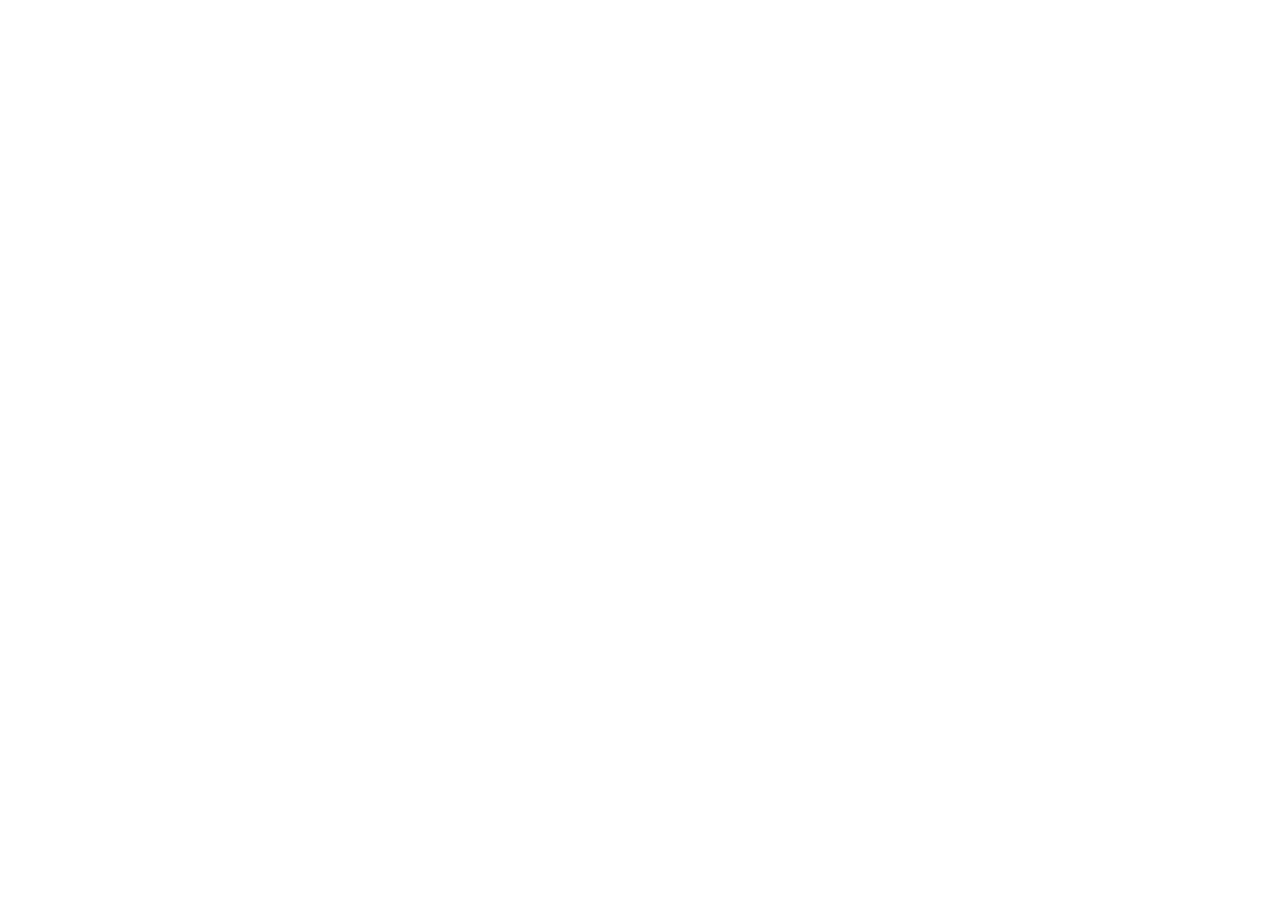
==== ui/dui.html @ 48225992 "Update and rename index.html to dui.html" ====
<!DOCTYPE html>
<html lang="en">
<head>
  <meta charset="UTF-8">
  <meta name="viewport" content="width=device-width, initial-scale=1.0">
  <title>Arcane DUI</title>
  <link rel="stylesheet" href="dui.css">
</head>
<body>
  <div id="app" class="app is-hidden">
    <div id="root" class="root"></div>
  </div>
  <script src="dui.js"></script>
</body>
</html>
---- ui/dui.css ----
:root {
  --accent-rgb: 0, 221, 255;
  --accent: rgb(var(--accent-rgb));
  --accent-soft: rgba(var(--accent-rgb), 0.18);
  --accent-line: rgba(var(--accent-rgb), 0.4);
  --panel-dark: rgba(10, 13, 20, 0.94);
  --panel-mid: rgba(18, 22, 31, 0.96);
  --panel-soft: rgba(255, 255, 255, 0.035);
  --line: rgba(255, 255, 255, 0.08);
  --line-soft: rgba(255, 255, 255, 0.05);
  --text: rgba(244, 247, 252, 0.97);
  --muted: rgba(155, 164, 181, 0.82);
  --shadow: 0 24px 90px rgba(0, 0, 0, 0.36);
  --font-ui: "Bahnschrift", "Segoe UI Variable Text", "Segoe UI", sans-serif;
}

* {
  box-sizing: border-box;
}

html,
body {
  margin: 0;
  width: 100%;
  height: 100%;
  overflow: hidden;
  background: transparent;
  font-family: var(--font-ui);
  color: var(--text);
  user-select: none;
}

body {
  pointer-events: auto;
}

button,
input {
  font: inherit;
}

.app {
  position: fixed;
  inset: 0;
  opacity: 1;
  transition: opacity 140ms ease;
}

.app.is-hidden {
  opacity: 0;
}

.root {
  position: absolute;
  inset: 0;
}

.dui-backdrop {
  position: absolute;
  inset: 0;
  background:
    radial-gradient(circle at 14% 18%, rgba(var(--accent-rgb), 0.16), transparent 24%),
    radial-gradient(circle at 78% 14%, rgba(255, 255, 255, 0.06), transparent 20%),
    linear-gradient(180deg, rgba(7, 10, 18, 0.48), rgba(4, 6, 10, 0.74));
}

.dui-panel-shadow {
  position: absolute;
  border-radius: 30px;
  background: rgba(0, 0, 0, 0.34);
  filter: blur(14px);
}

.dui-panel {
  position: absolute;
  overflow: hidden;
  border-radius: 28px;
  background:
    linear-gradient(180deg, rgba(255, 255, 255, 0.05), transparent 10%),
    linear-gradient(160deg, rgba(12, 15, 22, 0.98), rgba(7, 10, 16, 0.99));
  border: 1px solid rgba(255, 255, 255, 0.08);
  box-shadow: var(--shadow);
}

.dui-sidebar {
  position: absolute;
  background:
    linear-gradient(180deg, rgba(255, 255, 255, 0.035), transparent 14%),
    linear-gradient(180deg, rgba(18, 21, 29, 0.98), rgba(12, 15, 22, 0.98));
  border-right: 1px solid rgba(255, 255, 255, 0.06);
}

.dui-main {
  position: absolute;
  background:
    linear-gradient(180deg, rgba(255, 255, 255, 0.02), transparent 10%),
    linear-gradient(180deg, rgba(10, 13, 20, 0.88), rgba(9, 11, 18, 0.94));
}

.dui-top-band {
  position: absolute;
  border-radius: 18px;
  background: linear-gradient(135deg, rgba(var(--accent-rgb), 0.16), rgba(var(--accent-rgb), 0.03));
  border: 1px solid rgba(var(--accent-rgb), 0.14);
}

.dui-footer {
  position: absolute;
  background: rgba(10, 12, 18, 0.96);
  border-top: 1px solid rgba(255, 255, 255, 0.05);
}

.dui-brand {
  position: absolute;
  display: flex;
  align-items: center;
  gap: 14px;
}

.dui-brand-mark {
  width: 44px;
  height: 44px;
  display: grid;
  place-items: center;
  border-radius: 14px;
  background: linear-gradient(135deg, rgba(var(--accent-rgb), 0.28), rgba(var(--accent-rgb), 0.08));
  border: 1px solid rgba(var(--accent-rgb), 0.18);
  color: var(--accent);
  font-size: 22px;
  font-weight: 800;
  letter-spacing: 0.08em;
}

.dui-brand-title {
  font-size: 22px;
  font-weight: 700;
  letter-spacing: 0.02em;
}

.dui-brand-subtitle {
  color: var(--muted);
  font-size: 11px;
  letter-spacing: 0.14em;
  text-transform: uppercase;
}

.dui-search {
  position: absolute;
  padding: 12px 14px;
  border-radius: 14px;
  background: rgba(22, 26, 36, 0.94);
  border: 1px solid rgba(255, 255, 255, 0.07);
}

.dui-search-title {
  color: var(--accent);
  font-size: 11px;
  font-weight: 700;
  letter-spacing: 0.08em;
}

.dui-search-subtitle {
  margin-top: 12px;
  color: var(--text);
  font-size: 12px;
}

.dui-pill {
  display: inline-flex;
  align-items: center;
  justify-content: center;
  padding: 0 12px;
  height: 28px;
  border-radius: 999px;
  background: rgba(36, 40, 51, 0.96);
  border: 1px solid rgba(255, 255, 255, 0.06);
  color: rgba(230, 234, 242, 0.95);
  font-size: 10px;
  font-weight: 700;
  letter-spacing: 0.08em;
  text-transform: uppercase;
  white-space: nowrap;
}

.dui-pill.is-accent {
  background: rgba(var(--accent-rgb), 0.18);
  border-color: rgba(var(--accent-rgb), 0.28);
}

.dui-category {
  position: absolute;
  display: flex;
  align-items: center;
  gap: 12px;
  padding: 0 12px;
  border-radius: 14px;
  color: rgba(197, 203, 216, 0.9);
}

.dui-category.is-active {
  background:
    linear-gradient(90deg, rgba(var(--accent-rgb), 0.16), transparent 72%),
    rgba(255, 255, 255, 0.04);
  border: 1px solid rgba(var(--accent-rgb), 0.18);
  color: var(--text);
}

.dui-category.is-hover:not(.is-active) {
  background: rgba(255, 255, 255, 0.045);
}

.dui-category-mono {
  width: 30px;
  height: 30px;
  display: grid;
  place-items: center;
  border-radius: 10px;
  background: rgba(255, 255, 255, 0.04);
  border: 1px solid rgba(255, 255, 255, 0.08);
  color: var(--accent);
  font-size: 11px;
  font-weight: 700;
  letter-spacing: 0.12em;
}

.dui-category-main {
  display: flex;
  flex-direction: column;
  gap: 2px;
}

.dui-category-label {
  font-size: 15px;
  font-weight: 600;
}

.dui-category-meta {
  color: rgba(126, 134, 150, 0.95);
  font-size: 10px;
  letter-spacing: 0.08em;
  text-transform: lowercase;
}

.dui-header-title {
  position: absolute;
  color: rgba(245, 247, 251, 0.98);
  font-size: 28px;
  font-weight: 700;
}

.dui-header-subtitle {
  position: absolute;
  color: rgba(150, 157, 172, 0.92);
  font-size: 12px;
}

.dui-tab {
  position: absolute;
  display: grid;
  place-items: center;
  border-radius: 13px;
  color: rgba(186, 191, 203, 0.92);
  font-size: 13px;
  font-weight: 600;
}

.dui-tab.is-active {
  background: linear-gradient(180deg, rgba(var(--accent-rgb), 0.16), rgba(var(--accent-rgb), 0.05));
  border: 1px solid rgba(var(--accent-rgb), 0.22);
  color: rgba(246, 249, 252, 0.98);
}

.dui-tab.is-hover:not(.is-active) {
  background: rgba(255, 255, 255, 0.045);
}

.dui-hero-card {
  position: absolute;
  border-radius: 18px;
  background: rgba(16, 19, 27, 0.68);
  border: 1px solid rgba(255, 255, 255, 0.04);
}

.dui-hero-title {
  position: absolute;
  color: rgba(244, 247, 252, 0.98);
  font-size: 18px;
  font-weight: 700;
}

.dui-hero-subtitle {
  position: absolute;
  color: rgba(135, 143, 159, 0.94);
  font-size: 11px;
}

.dui-section {
  position: absolute;
  border-radius: 18px;
  background:
    linear-gradient(180deg, rgba(255, 255, 255, 0.035), transparent 10%),
    linear-gradient(180deg, rgba(20, 23, 32, 0.98), rgba(14, 18, 27, 0.98));
  border: 1px solid rgba(255, 255, 255, 0.07);
  overflow: hidden;
}

.dui-section-line {
  position: absolute;
  left: 1px;
  top: 1px;
  height: 3px;
  width: calc(100% - 2px);
  background: linear-gradient(90deg, rgba(var(--accent-rgb), 0.95), rgba(var(--accent-rgb), 0.22));
}

.dui-section-title {
  position: absolute;
  color: rgba(220, 225, 234, 0.98);
  font-size: 13px;
  font-weight: 700;
}

.dui-section-count {
  position: absolute;
}

.dui-row {
  position: absolute;
  border-radius: 12px;
  background: rgba(255, 255, 255, 0.025);
  border: 1px solid rgba(255, 255, 255, 0.03);
}

.dui-row.is-hover {
  background: rgba(255, 255, 255, 0.05);
}

.dui-row.is-selected {
  background: linear-gradient(90deg, rgba(var(--accent-rgb), 0.12), rgba(255, 255, 255, 0.02));
  border-color: rgba(var(--accent-rgb), 0.12);
}

.dui-row-accent {
  position: absolute;
  left: 0;
  top: 6px;
  bottom: 6px;
  width: 3px;
  border-radius: 2px;
  background: rgba(var(--accent-rgb), 0.96);
}

.dui-row-label {
  position: absolute;
  color: rgba(238, 241, 247, 0.98);
  font-size: 13px;
  font-weight: 600;
}

.dui-bind {
  position: absolute;
}

.dui-toggle {
  position: absolute;
  border-radius: 999px;
  background: rgba(42, 46, 58, 0.96);
  border: 1px solid rgba(82, 88, 104, 0.9);
}

.dui-toggle.is-on {
  background: rgba(var(--accent-rgb), 0.32);
  border-color: rgba(var(--accent-rgb), 0.4);
}

.dui-toggle-knob {
  position: absolute;
  top: 2px;
  left: 2px;
  border-radius: 50%;
  background: rgba(245, 247, 252, 1);
  box-shadow: 0 4px 10px rgba(0, 0, 0, 0.24);
}

.dui-slider-track {
  position: absolute;
  border-radius: 999px;
  background: rgba(55, 58, 72, 0.98);
}

.dui-slider-fill {
  position: absolute;
  left: 0;
  top: 0;
  bottom: 0;
  border-radius: 999px;
  background: linear-gradient(90deg, rgba(var(--accent-rgb), 0.98), rgba(var(--accent-rgb), 0.55));
}

.dui-slider-knob {
  position: absolute;
  width: 10px;
  height: 10px;
  margin-left: -5px;
  margin-top: -4px;
  border-radius: 50%;
  background: rgba(245, 247, 252, 1);
}

.dui-selector {
  position: absolute;
  border-radius: 10px;
  background: rgba(28, 31, 40, 0.98);
  border: 1px solid rgba(70, 75, 91, 0.88);
}

.dui-selector-arrow,
.dui-selector-value,
.dui-button-label {
  position: absolute;
  display: grid;
  place-items: center;
}

.dui-selector-arrow {
  color: var(--accent);
  font-size: 12px;
  font-weight: 700;
}

.dui-selector-value {
  color: rgba(239, 242, 247, 0.98);
  font-size: 12px;
  font-weight: 600;
}

.dui-action {
  position: absolute;
  border-radius: 10px;
  background: rgba(var(--accent-rgb), 0.2);
  border: 1px solid rgba(var(--accent-rgb), 0.3);
}

.dui-button-label {
  color: rgba(244, 247, 252, 0.98);
  font-size: 12px;
  font-weight: 700;
}

.dui-summary-card {
  position: absolute;
  border-radius: 18px;
  background:
    linear-gradient(180deg, rgba(255, 255, 255, 0.035), transparent 10%),
    linear-gradient(180deg, rgba(18, 21, 29, 0.98), rgba(14, 18, 27, 0.98));
  border: 1px solid rgba(255, 255, 255, 0.07);
  overflow: hidden;
}

.dui-summary-title {
  position: absolute;
  color: rgba(240, 244, 250, 0.98);
  font-size: 17px;
  font-weight: 700;
}

.dui-summary-subtitle {
  position: absolute;
  color: rgba(129, 136, 152, 0.92);
  font-size: 11px;
}

.dui-summary-label {
  position: absolute;
  color: rgba(124, 131, 147, 0.94);
  font-size: 10px;
  text-transform: uppercase;
  letter-spacing: 0.08em;
}

.dui-summary-value {
  position: absolute;
  color: rgba(235, 239, 245, 0.98);
  font-size: 15px;
  font-weight: 600;
}

.dui-help-box {
  position: absolute;
  border-radius: 14px;
  background: rgba(255, 255, 255, 0.03);
  border: 1px solid rgba(255, 255, 255, 0.04);
}

.dui-help-title {
  position: absolute;
  color: var(--accent);
  font-size: 12px;
  font-weight: 700;
}

.dui-help-line {
  position: absolute;
  color: rgba(209, 214, 223, 0.96);
  font-size: 11px;
}

.dui-footer-left,
.dui-footer-center,
.dui-footer-right {
  position: absolute;
  color: rgba(125, 132, 147, 0.94);
  font-size: 11px;
}

.dui-footer-right {
  color: rgba(150, 157, 172, 0.94);
}

.dui-scroll-track {
  position: absolute;
  border-radius: 999px;
  background: rgba(42, 46, 57, 0.9);
}

.dui-scroll-thumb {
  position: absolute;
  border-radius: 999px;
  background: linear-gradient(180deg, rgba(var(--accent-rgb), 0.98), rgba(var(--accent-rgb), 0.5));
}
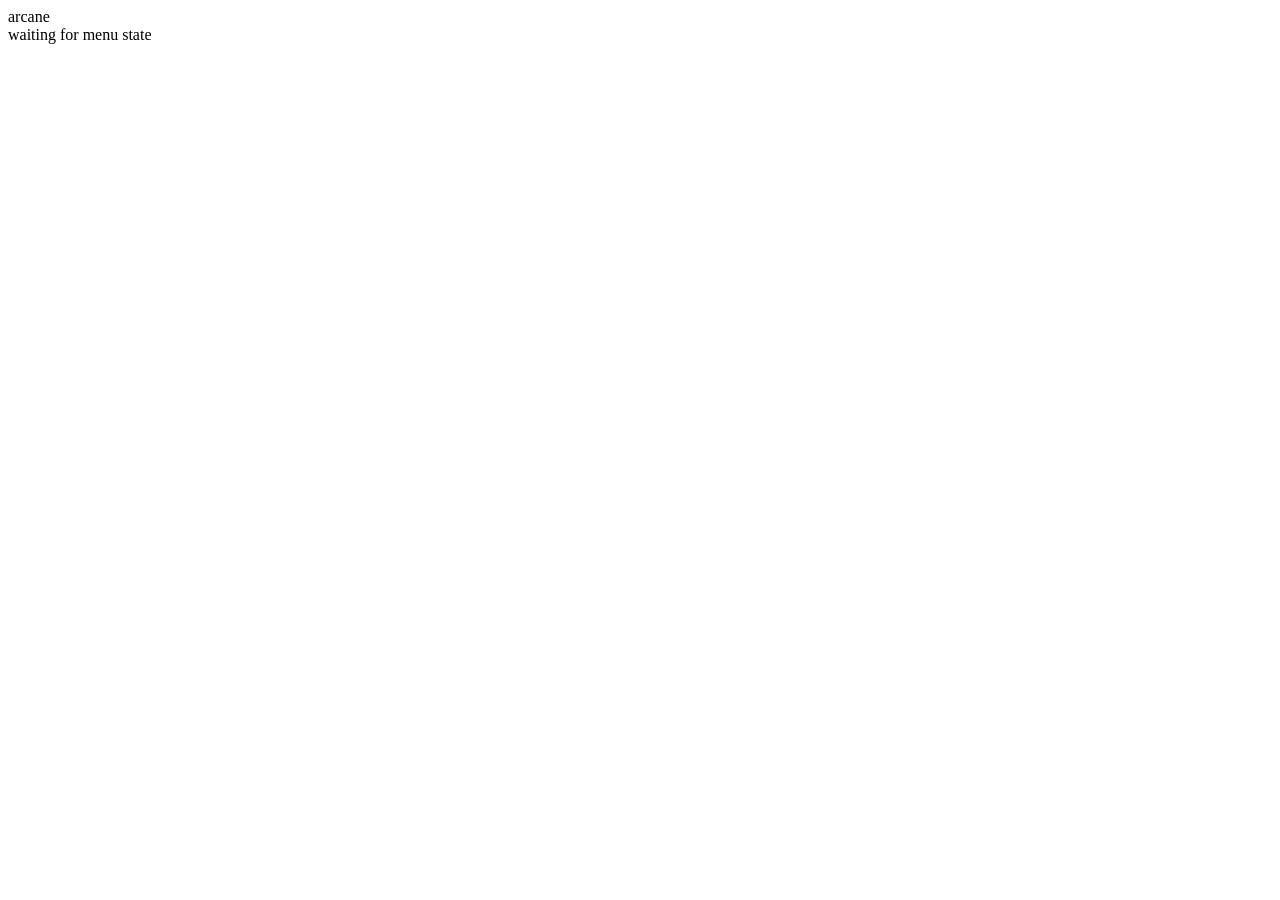
==== commit 5d638aae: "Update dui.html" ====
--- a/ui/dui.html
+++ b/ui/dui.html
@@ -7,6 +7,13 @@
   <link rel="stylesheet" href="dui.css">
 </head>
 <body>
+  <div id="boot" class="dui-boot">
+    <div class="dui-boot-mark"></div>
+    <div>
+      <div class="dui-boot-title">arcane</div>
+      <div class="dui-boot-subtitle">waiting for menu state</div>
+    </div>
+  </div>
   <div id="app" class="app is-hidden">
     <div id="root" class="root"></div>
   </div>
--- a/ui/dui.css
+++ b/ui/dui.css
@@ -1,530 +1,437 @@
-:root {
-  --accent-rgb: 0, 221, 255;
-  --accent: rgb(var(--accent-rgb));
-  --accent-soft: rgba(var(--accent-rgb), 0.18);
-  --accent-line: rgba(var(--accent-rgb), 0.4);
-  --panel-dark: rgba(10, 13, 20, 0.94);
-  --panel-mid: rgba(18, 22, 31, 0.96);
-  --panel-soft: rgba(255, 255, 255, 0.035);
-  --line: rgba(255, 255, 255, 0.08);
-  --line-soft: rgba(255, 255, 255, 0.05);
-  --text: rgba(244, 247, 252, 0.97);
-  --muted: rgba(155, 164, 181, 0.82);
-  --shadow: 0 24px 90px rgba(0, 0, 0, 0.36);
-  --font-ui: "Bahnschrift", "Segoe UI Variable Text", "Segoe UI", sans-serif;
-}
-
-* {
-  box-sizing: border-box;
-}
-
-html,
-body {
-  margin: 0;
-  width: 100%;
-  height: 100%;
-  overflow: hidden;
-  background: transparent;
-  font-family: var(--font-ui);
-  color: var(--text);
-  user-select: none;
-}
-
-body {
-  pointer-events: auto;
-}
-
-button,
-input {
-  font: inherit;
-}
-
-.app {
-  position: fixed;
-  inset: 0;
-  opacity: 1;
-  transition: opacity 140ms ease;
-}
-
-.app.is-hidden {
-  opacity: 0;
-}
-
-.root {
-  position: absolute;
-  inset: 0;
-}
-
-.dui-backdrop {
-  position: absolute;
-  inset: 0;
-  background:
-    radial-gradient(circle at 14% 18%, rgba(var(--accent-rgb), 0.16), transparent 24%),
-    radial-gradient(circle at 78% 14%, rgba(255, 255, 255, 0.06), transparent 20%),
-    linear-gradient(180deg, rgba(7, 10, 18, 0.48), rgba(4, 6, 10, 0.74));
-}
-
-.dui-panel-shadow {
-  position: absolute;
-  border-radius: 30px;
-  background: rgba(0, 0, 0, 0.34);
-  filter: blur(14px);
-}
-
-.dui-panel {
-  position: absolute;
-  overflow: hidden;
-  border-radius: 28px;
-  background:
-    linear-gradient(180deg, rgba(255, 255, 255, 0.05), transparent 10%),
-    linear-gradient(160deg, rgba(12, 15, 22, 0.98), rgba(7, 10, 16, 0.99));
-  border: 1px solid rgba(255, 255, 255, 0.08);
-  box-shadow: var(--shadow);
-}
-
-.dui-sidebar {
-  position: absolute;
-  background:
-    linear-gradient(180deg, rgba(255, 255, 255, 0.035), transparent 14%),
-    linear-gradient(180deg, rgba(18, 21, 29, 0.98), rgba(12, 15, 22, 0.98));
-  border-right: 1px solid rgba(255, 255, 255, 0.06);
-}
-
-.dui-main {
-  position: absolute;
-  background:
-    linear-gradient(180deg, rgba(255, 255, 255, 0.02), transparent 10%),
-    linear-gradient(180deg, rgba(10, 13, 20, 0.88), rgba(9, 11, 18, 0.94));
-}
-
-.dui-top-band {
-  position: absolute;
-  border-radius: 18px;
-  background: linear-gradient(135deg, rgba(var(--accent-rgb), 0.16), rgba(var(--accent-rgb), 0.03));
-  border: 1px solid rgba(var(--accent-rgb), 0.14);
-}
-
-.dui-footer {
-  position: absolute;
-  background: rgba(10, 12, 18, 0.96);
-  border-top: 1px solid rgba(255, 255, 255, 0.05);
-}
-
-.dui-brand {
-  position: absolute;
-  display: flex;
-  align-items: center;
-  gap: 14px;
-}
-
-.dui-brand-mark {
-  width: 44px;
-  height: 44px;
-  display: grid;
-  place-items: center;
-  border-radius: 14px;
-  background: linear-gradient(135deg, rgba(var(--accent-rgb), 0.28), rgba(var(--accent-rgb), 0.08));
-  border: 1px solid rgba(var(--accent-rgb), 0.18);
-  color: var(--accent);
-  font-size: 22px;
-  font-weight: 800;
-  letter-spacing: 0.08em;
-}
-
-.dui-brand-title {
-  font-size: 22px;
-  font-weight: 700;
-  letter-spacing: 0.02em;
-}
-
-.dui-brand-subtitle {
-  color: var(--muted);
-  font-size: 11px;
-  letter-spacing: 0.14em;
-  text-transform: uppercase;
-}
-
-.dui-search {
-  position: absolute;
-  padding: 12px 14px;
-  border-radius: 14px;
-  background: rgba(22, 26, 36, 0.94);
-  border: 1px solid rgba(255, 255, 255, 0.07);
-}
-
-.dui-search-title {
-  color: var(--accent);
-  font-size: 11px;
-  font-weight: 700;
-  letter-spacing: 0.08em;
-}
-
-.dui-search-subtitle {
-  margin-top: 12px;
-  color: var(--text);
-  font-size: 12px;
-}
-
-.dui-pill {
-  display: inline-flex;
-  align-items: center;
-  justify-content: center;
-  padding: 0 12px;
-  height: 28px;
-  border-radius: 999px;
-  background: rgba(36, 40, 51, 0.96);
-  border: 1px solid rgba(255, 255, 255, 0.06);
-  color: rgba(230, 234, 242, 0.95);
-  font-size: 10px;
-  font-weight: 700;
-  letter-spacing: 0.08em;
-  text-transform: uppercase;
-  white-space: nowrap;
-}
-
-.dui-pill.is-accent {
-  background: rgba(var(--accent-rgb), 0.18);
-  border-color: rgba(var(--accent-rgb), 0.28);
-}
-
-.dui-category {
-  position: absolute;
-  display: flex;
-  align-items: center;
-  gap: 12px;
-  padding: 0 12px;
-  border-radius: 14px;
-  color: rgba(197, 203, 216, 0.9);
-}
-
-.dui-category.is-active {
-  background:
-    linear-gradient(90deg, rgba(var(--accent-rgb), 0.16), transparent 72%),
-    rgba(255, 255, 255, 0.04);
-  border: 1px solid rgba(var(--accent-rgb), 0.18);
-  color: var(--text);
-}
-
-.dui-category.is-hover:not(.is-active) {
-  background: rgba(255, 255, 255, 0.045);
-}
-
-.dui-category-mono {
-  width: 30px;
-  height: 30px;
-  display: grid;
-  place-items: center;
-  border-radius: 10px;
-  background: rgba(255, 255, 255, 0.04);
-  border: 1px solid rgba(255, 255, 255, 0.08);
-  color: var(--accent);
-  font-size: 11px;
-  font-weight: 700;
-  letter-spacing: 0.12em;
-}
-
-.dui-category-main {
-  display: flex;
-  flex-direction: column;
-  gap: 2px;
-}
-
-.dui-category-label {
-  font-size: 15px;
-  font-weight: 600;
-}
-
-.dui-category-meta {
-  color: rgba(126, 134, 150, 0.95);
-  font-size: 10px;
-  letter-spacing: 0.08em;
-  text-transform: lowercase;
-}
-
-.dui-header-title {
-  position: absolute;
-  color: rgba(245, 247, 251, 0.98);
-  font-size: 28px;
-  font-weight: 700;
-}
-
-.dui-header-subtitle {
-  position: absolute;
-  color: rgba(150, 157, 172, 0.92);
-  font-size: 12px;
-}
-
-.dui-tab {
-  position: absolute;
-  display: grid;
-  place-items: center;
-  border-radius: 13px;
-  color: rgba(186, 191, 203, 0.92);
-  font-size: 13px;
-  font-weight: 600;
-}
-
-.dui-tab.is-active {
-  background: linear-gradient(180deg, rgba(var(--accent-rgb), 0.16), rgba(var(--accent-rgb), 0.05));
-  border: 1px solid rgba(var(--accent-rgb), 0.22);
-  color: rgba(246, 249, 252, 0.98);
-}
-
-.dui-tab.is-hover:not(.is-active) {
-  background: rgba(255, 255, 255, 0.045);
-}
-
-.dui-hero-card {
-  position: absolute;
-  border-radius: 18px;
-  background: rgba(16, 19, 27, 0.68);
-  border: 1px solid rgba(255, 255, 255, 0.04);
-}
-
-.dui-hero-title {
-  position: absolute;
-  color: rgba(244, 247, 252, 0.98);
-  font-size: 18px;
-  font-weight: 700;
-}
-
-.dui-hero-subtitle {
-  position: absolute;
-  color: rgba(135, 143, 159, 0.94);
-  font-size: 11px;
-}
-
-.dui-section {
-  position: absolute;
-  border-radius: 18px;
-  background:
-    linear-gradient(180deg, rgba(255, 255, 255, 0.035), transparent 10%),
-    linear-gradient(180deg, rgba(20, 23, 32, 0.98), rgba(14, 18, 27, 0.98));
-  border: 1px solid rgba(255, 255, 255, 0.07);
-  overflow: hidden;
-}
-
-.dui-section-line {
-  position: absolute;
-  left: 1px;
-  top: 1px;
-  height: 3px;
-  width: calc(100% - 2px);
-  background: linear-gradient(90deg, rgba(var(--accent-rgb), 0.95), rgba(var(--accent-rgb), 0.22));
-}
-
-.dui-section-title {
-  position: absolute;
-  color: rgba(220, 225, 234, 0.98);
-  font-size: 13px;
-  font-weight: 700;
-}
-
-.dui-section-count {
-  position: absolute;
-}
-
-.dui-row {
-  position: absolute;
-  border-radius: 12px;
-  background: rgba(255, 255, 255, 0.025);
-  border: 1px solid rgba(255, 255, 255, 0.03);
-}
-
-.dui-row.is-hover {
-  background: rgba(255, 255, 255, 0.05);
-}
-
-.dui-row.is-selected {
-  background: linear-gradient(90deg, rgba(var(--accent-rgb), 0.12), rgba(255, 255, 255, 0.02));
-  border-color: rgba(var(--accent-rgb), 0.12);
-}
-
-.dui-row-accent {
-  position: absolute;
-  left: 0;
-  top: 6px;
-  bottom: 6px;
-  width: 3px;
-  border-radius: 2px;
-  background: rgba(var(--accent-rgb), 0.96);
-}
-
-.dui-row-label {
-  position: absolute;
-  color: rgba(238, 241, 247, 0.98);
-  font-size: 13px;
-  font-weight: 600;
-}
-
-.dui-bind {
-  position: absolute;
-}
-
-.dui-toggle {
-  position: absolute;
-  border-radius: 999px;
-  background: rgba(42, 46, 58, 0.96);
-  border: 1px solid rgba(82, 88, 104, 0.9);
-}
-
-.dui-toggle.is-on {
-  background: rgba(var(--accent-rgb), 0.32);
-  border-color: rgba(var(--accent-rgb), 0.4);
-}
-
-.dui-toggle-knob {
-  position: absolute;
-  top: 2px;
-  left: 2px;
-  border-radius: 50%;
-  background: rgba(245, 247, 252, 1);
-  box-shadow: 0 4px 10px rgba(0, 0, 0, 0.24);
-}
-
-.dui-slider-track {
-  position: absolute;
-  border-radius: 999px;
-  background: rgba(55, 58, 72, 0.98);
-}
-
-.dui-slider-fill {
-  position: absolute;
-  left: 0;
-  top: 0;
-  bottom: 0;
-  border-radius: 999px;
-  background: linear-gradient(90deg, rgba(var(--accent-rgb), 0.98), rgba(var(--accent-rgb), 0.55));
-}
-
-.dui-slider-knob {
-  position: absolute;
-  width: 10px;
-  height: 10px;
-  margin-left: -5px;
-  margin-top: -4px;
-  border-radius: 50%;
-  background: rgba(245, 247, 252, 1);
-}
-
-.dui-selector {
-  position: absolute;
-  border-radius: 10px;
-  background: rgba(28, 31, 40, 0.98);
-  border: 1px solid rgba(70, 75, 91, 0.88);
-}
-
-.dui-selector-arrow,
-.dui-selector-value,
-.dui-button-label {
-  position: absolute;
-  display: grid;
-  place-items: center;
-}
-
-.dui-selector-arrow {
-  color: var(--accent);
-  font-size: 12px;
-  font-weight: 700;
-}
-
-.dui-selector-value {
-  color: rgba(239, 242, 247, 0.98);
-  font-size: 12px;
-  font-weight: 600;
-}
-
-.dui-action {
-  position: absolute;
-  border-radius: 10px;
-  background: rgba(var(--accent-rgb), 0.2);
-  border: 1px solid rgba(var(--accent-rgb), 0.3);
-}
-
-.dui-button-label {
-  color: rgba(244, 247, 252, 0.98);
-  font-size: 12px;
-  font-weight: 700;
-}
-
-.dui-summary-card {
-  position: absolute;
-  border-radius: 18px;
-  background:
-    linear-gradient(180deg, rgba(255, 255, 255, 0.035), transparent 10%),
-    linear-gradient(180deg, rgba(18, 21, 29, 0.98), rgba(14, 18, 27, 0.98));
-  border: 1px solid rgba(255, 255, 255, 0.07);
-  overflow: hidden;
-}
-
-.dui-summary-title {
-  position: absolute;
-  color: rgba(240, 244, 250, 0.98);
-  font-size: 17px;
-  font-weight: 700;
-}
-
-.dui-summary-subtitle {
-  position: absolute;
-  color: rgba(129, 136, 152, 0.92);
-  font-size: 11px;
-}
-
-.dui-summary-label {
-  position: absolute;
-  color: rgba(124, 131, 147, 0.94);
-  font-size: 10px;
-  text-transform: uppercase;
-  letter-spacing: 0.08em;
-}
-
-.dui-summary-value {
-  position: absolute;
-  color: rgba(235, 239, 245, 0.98);
-  font-size: 15px;
-  font-weight: 600;
-}
-
-.dui-help-box {
-  position: absolute;
-  border-radius: 14px;
-  background: rgba(255, 255, 255, 0.03);
-  border: 1px solid rgba(255, 255, 255, 0.04);
-}
-
-.dui-help-title {
-  position: absolute;
-  color: var(--accent);
-  font-size: 12px;
-  font-weight: 700;
-}
-
-.dui-help-line {
-  position: absolute;
-  color: rgba(209, 214, 223, 0.96);
-  font-size: 11px;
-}
-
-.dui-footer-left,
-.dui-footer-center,
-.dui-footer-right {
-  position: absolute;
-  color: rgba(125, 132, 147, 0.94);
-  font-size: 11px;
-}
-
-.dui-footer-right {
-  color: rgba(150, 157, 172, 0.94);
-}
-
-.dui-scroll-track {
-  position: absolute;
-  border-radius: 999px;
-  background: rgba(42, 46, 57, 0.9);
-}
-
-.dui-scroll-thumb {
-  position: absolute;
-  border-radius: 999px;
-  background: linear-gradient(180deg, rgba(var(--accent-rgb), 0.98), rgba(var(--accent-rgb), 0.5));
-}
+const state = {
+  visible: false,
+  categories: [],
+  currentCategoryIndex: 2,
+  currentTabIndex: 1,
+  currentItemIndex: 1,
+  playerName: "display menu",
+  menuKeyLabel: "1",
+  themeName: "Blue",
+  selectingKey: false,
+  selectingBind: false,
+  inputOpen: false
+};
+
+const app = document.getElementById("app");
+const playerName = document.getElementById("playerName");
+const menuKey = document.getElementById("menuKey");
+const themeName = document.getElementById("themeName");
+const panelTitle = document.getElementById("panelTitle");
+const contentTitle = document.getElementById("contentTitle");
+const contentMeta = document.getElementById("contentMeta");
+const categoryList = document.getElementById("categoryList");
+const tabList = document.getElementById("tabList");
+const sectionGrid = document.getElementById("sectionGrid");
+const statusPills = document.getElementById("statusPills");
+const closeButton = document.getElementById("closeButton");
+
+const resourceName = typeof GetParentResourceName === "function" ? GetParentResourceName() : "arcane-menu";
+
+function post(eventName, payload = {}) {
+  return fetch(`https://${resourceName}/${eventName}`, {
+    method: "POST",
+    headers: {
+      "Content-Type": "application/json"
+    },
+    body: JSON.stringify(payload)
+  }).catch(() => null);
+}
+
+function clamp(value, min, max) {
+  return Math.min(Math.max(value, min), max);
+}
+
+function formatValue(value) {
+  if (typeof value === "number") {
+    if (Math.abs(value - Math.round(value)) < 0.001) {
+      return String(Math.round(value));
+    }
+    return value.toFixed(2).replace(/0+$/, "").replace(/\.$/, "");
+  }
+  if (typeof value === "boolean") {
+    return value ? "On" : "Off";
+  }
+  return value == null ? "" : String(value);
+}
+
+function getCategoryMonogram(label) {
+  const clean = String(label || "").trim();
+  if (!clean) {
+    return "AR";
+  }
+  return clean
+    .split(/\s+/)
+    .slice(0, 2)
+    .map((chunk) => chunk[0])
+    .join("")
+    .toUpperCase();
+}
+
+function getCurrentCategory() {
+  return state.categories.find((category) => category.categoryIndex === state.currentCategoryIndex) || state.categories[0] || null;
+}
+
+function getCurrentTab(category) {
+  if (!category || !Array.isArray(category.tabs) || category.tabs.length === 0) {
+    return null;
+  }
+  return category.tabs.find((tab) => tab.tabIndex === state.currentTabIndex) || category.tabs[0];
+}
+
+function buildSections(items) {
+  const rows = Array.isArray(items) ? items : [];
+  const sections = [];
+  let currentSection = {
+    title: "General",
+    items: []
+  };
+
+  rows.forEach((item) => {
+    if (item.kind === "separator") {
+      if (currentSection.items.length > 0) {
+        sections.push(currentSection);
+      }
+      currentSection = {
+        title: item.label || "Section",
+        items: []
+      };
+      return;
+    }
+    currentSection.items.push(item);
+  });
+
+  if (currentSection.items.length > 0) {
+    sections.push(currentSection);
+  }
+
+  if (sections.length === 0) {
+    return [{
+      title: "Items",
+      items: rows.filter((item) => item.kind !== "separator")
+    }];
+  }
+
+  return sections;
+}
+
+function setVisible(visible) {
+  state.visible = !!visible;
+  app.classList.toggle("is-hidden", !state.visible);
+}
+
+function setAccent(accentColor) {
+  if (!accentColor || typeof accentColor !== "object") {
+    return;
+  }
+  const r = clamp(Number(accentColor.r) || 0, 0, 255);
+  const g = clamp(Number(accentColor.g) || 0, 0, 255);
+  const b = clamp(Number(accentColor.b) || 0, 0, 255);
+  document.documentElement.style.setProperty("--accent-rgb", `${r}, ${g}, ${b}`);
+}
+
+function renderStatus() {
+  const pills = [];
+
+  pills.push(`<span class="status-pill is-accent">${state.themeName || "Theme"}</span>`);
+
+  if (state.selectingKey) {
+    pills.push('<span class="status-pill">Capturing menu key</span>');
+  }
+  if (state.selectingBind) {
+    pills.push('<span class="status-pill">Capturing bind</span>');
+  }
+  if (state.inputOpen) {
+    pills.push('<span class="status-pill">Text input active</span>');
+  }
+
+  statusPills.innerHTML = pills.join("");
+}
+
+function renderCategories() {
+  categoryList.innerHTML = state.categories.map((category) => {
+    const active = category.categoryIndex === state.currentCategoryIndex ? " is-active" : "";
+    return `
+      <button class="category-button${active}" type="button" data-category-index="${category.categoryIndex}">
+        <span class="category-button__mono">${getCategoryMonogram(category.label)}</span>
+        <span class="category-button__text">${category.label}</span>
+      </button>
+    `;
+  }).join("");
+}
+
+function renderTabs(category) {
+  const tabs = category && Array.isArray(category.tabs) ? category.tabs : [];
+  tabList.innerHTML = tabs.map((tab) => {
+    const active = tab.tabIndex === state.currentTabIndex ? " is-active" : "";
+    return `<button class="tab-button${active}" type="button" data-tab-index="${tab.tabIndex}">${tab.label}</button>`;
+  }).join("");
+}
+
+function renderActionControls(categoryIndex, tabIndex, item) {
+  const bind = item.bindLabel ? `<span class="bind-chip">${item.bindLabel}</span>` : "";
+
+  if (item.kind === "toggle") {
+    const sliderStack = item.sliderValue !== undefined ? `
+      <div class="slider-stack">
+        <span class="slider-readout">${formatValue(item.sliderValue)}</span>
+        <input
+          class="slider-input"
+          type="range"
+          min="${Number(item.sliderMin ?? 0)}"
+          max="${Number(item.sliderMax ?? 100)}"
+          step="${Number(item.sliderStep ?? 0.1)}"
+          value="${Number(item.sliderValue ?? item.sliderMin ?? 0)}"
+          data-slider-item="${item.itemIndex}"
+          data-category-index="${categoryIndex}"
+          data-tab-index="${tabIndex}"
+          data-mode="toggle-slider"
+        >
+      </div>
+    ` : "";
+
+    return `
+      <div class="option-row__stack">
+        <div class="option-row__controls">
+          ${bind}
+          <button
+            class="toggle-button${item.enabled ? " is-on" : ""}"
+            type="button"
+            data-primary-item="${item.itemIndex}"
+            data-category-index="${categoryIndex}"
+            data-tab-index="${tabIndex}"
+          ></button>
+        </div>
+        ${sliderStack}
+      </div>
+    `;
+  }
+
+  if (item.kind === "slider") {
+    return `
+      <div class="slider-stack">
+        <span class="slider-readout">${formatValue(item.value)}</span>
+        <input
+          class="slider-input"
+          type="range"
+          min="${Number(item.min ?? 0)}"
+          max="${Number(item.max ?? 100)}"
+          step="${Number(item.step ?? 1)}"
+          value="${Number(item.value ?? item.min ?? 0)}"
+          data-slider-item="${item.itemIndex}"
+          data-category-index="${categoryIndex}"
+          data-tab-index="${tabIndex}"
+          data-mode="slider"
+        >
+      </div>
+    `;
+  }
+
+  if (item.kind === "selector" || item.kind === "toggle_selector") {
+    const toggle = item.kind === "toggle_selector" ? `
+      <button
+        class="toggle-button${item.enabled ? " is-on" : ""}"
+        type="button"
+        data-primary-item="${item.itemIndex}"
+        data-category-index="${categoryIndex}"
+        data-tab-index="${tabIndex}"
+      ></button>
+    ` : "";
+
+    return `
+      <div class="option-row__controls">
+        ${bind}
+        <div class="selector">
+          <button
+            class="selector-button"
+            type="button"
+            data-adjust-item="${item.itemIndex}"
+            data-direction="-1"
+            data-category-index="${categoryIndex}"
+            data-tab-index="${tabIndex}"
+          >&lt;</button>
+          <div class="selector-value">${formatValue(item.displayValue)}</div>
+          <button
+            class="selector-button"
+            type="button"
+            data-adjust-item="${item.itemIndex}"
+            data-direction="1"
+            data-category-index="${categoryIndex}"
+            data-tab-index="${tabIndex}"
+          >&gt;</button>
+        </div>
+        ${toggle}
+      </div>
+    `;
+  }
+
+  return `
+    <div class="option-row__controls">
+      ${bind}
+      <button
+        class="control-button"
+        type="button"
+        data-primary-item="${item.itemIndex}"
+        data-category-index="${categoryIndex}"
+        data-tab-index="${tabIndex}"
+      >
+        ${item.kind === "action" ? "Run" : "Select"}
+      </button>
+    </div>
+  `;
+}
+
+function renderSections(category, tab) {
+  if (!category || !tab) {
+    sectionGrid.innerHTML = '<div class="empty-card">No content available.</div>';
+    contentMeta.textContent = "0 options";
+    return;
+  }
+
+  const sections = buildSections(tab.items || []);
+  const flatCount = (tab.items || []).filter((item) => item.kind !== "separator").length;
+  contentMeta.textContent = `${flatCount} option${flatCount === 1 ? "" : "s"}`;
+
+  sectionGrid.innerHTML = sections.map((section) => `
+    <article class="section-card">
+      <header class="section-card__header">
+        <span class="section-card__title">${section.title}</span>
+      </header>
+      <div class="section-card__body">
+        ${section.items.map((item) => `
+          <div class="option-row">
+            <div class="option-row__main">
+              <span class="option-row__label">${item.label}</span>
+              <span class="option-row__meta">${item.kind.replace(/_/g, " ")}</span>
+            </div>
+            ${renderActionControls(category.categoryIndex, tab.tabIndex, item)}
+          </div>
+        `).join("")}
+      </div>
+    </article>
+  `).join("");
+}
+
+function render() {
+  setVisible(state.visible);
+  playerName.textContent = state.playerName || "display menu";
+  menuKey.textContent = state.menuKeyLabel || "1";
+  themeName.textContent = `${state.themeName || "Blue"} theme`;
+  renderStatus();
+  renderCategories();
+
+  const category = getCurrentCategory();
+  const tab = getCurrentTab(category);
+
+  panelTitle.textContent = category ? category.label : "Arcane";
+  contentTitle.textContent = tab ? tab.label : "Overview";
+
+  renderTabs(category);
+  renderSections(category, tab);
+}
+
+function handleMessage(data) {
+  if (!data || typeof data !== "object") {
+    return;
+  }
+
+  if (data.action !== "arcane:setState") {
+    return;
+  }
+
+  if (data.visible === false) {
+    state.visible = false;
+    render();
+    return;
+  }
+
+  state.visible = !!data.visible;
+  state.categories = Array.isArray(data.categories) ? data.categories : [];
+  state.currentCategoryIndex = Number(data.currentCategoryIndex) || 2;
+  state.currentTabIndex = Number(data.currentTabIndex) || 1;
+  state.currentItemIndex = Number(data.currentItemIndex) || 1;
+  state.playerName = data.playerName || "display menu";
+  state.menuKeyLabel = data.menuKeyLabel || "1";
+  state.themeName = data.themeName || "Blue";
+  state.selectingKey = !!data.selectingKey;
+  state.selectingBind = !!data.selectingBind;
+  state.inputOpen = !!data.inputOpen;
+  setAccent(data.accentColor);
+  render();
+}
+
+closeButton.addEventListener("click", () => {
+  post("arcaneClose");
+});
+
+document.addEventListener("click", (event) => {
+  const categoryButton = event.target.closest(".category-button");
+  if (categoryButton) {
+    const categoryIndex = Number(categoryButton.dataset.categoryIndex);
+    post("arcaneSelectCategory", { categoryIndex });
+    return;
+  }
+
+  const tabButton = event.target.closest(".tab-button");
+  if (tabButton) {
+    const tabIndex = Number(tabButton.dataset.tabIndex);
+    post("arcaneSelectTab", { tabIndex });
+    return;
+  }
+
+  const primaryButton = event.target.closest("[data-primary-item]");
+  if (primaryButton) {
+    post("arcaneItemPrimary", {
+      categoryIndex: Number(primaryButton.dataset.categoryIndex),
+      tabIndex: Number(primaryButton.dataset.tabIndex),
+      itemIndex: Number(primaryButton.dataset.primaryItem)
+    });
+    return;
+  }
+
+  const adjustButton = event.target.closest("[data-adjust-item]");
+  if (adjustButton) {
+    post("arcaneItemAdjust", {
+      categoryIndex: Number(adjustButton.dataset.categoryIndex),
+      tabIndex: Number(adjustButton.dataset.tabIndex),
+      itemIndex: Number(adjustButton.dataset.adjustItem),
+      direction: Number(adjustButton.dataset.direction)
+    });
+  }
+});
+
+document.addEventListener("input", (event) => {
+  const slider = event.target.closest("[data-slider-item]");
+  if (!slider) {
+    return;
+  }
+
+  const min = Number(slider.min || 0);
+  const max = Number(slider.max || 100);
+  const value = Number(slider.value || min);
+  const percent = max === min ? 0 : (value - min) / (max - min);
+
+  post("arcaneItemSlider", {
+    categoryIndex: Number(slider.dataset.categoryIndex),
+    tabIndex: Number(slider.dataset.tabIndex),
+    itemIndex: Number(slider.dataset.sliderItem),
+    percent
+  });
+});
+
+window.addEventListener("keydown", (event) => {
+  if (!state.visible) {
+    return;
+  }
+
+  if (event.key === "Escape" || event.key === "Backspace") {
+    event.preventDefault();
+    post("arcaneClose");
+  }
+});
+
+window.addEventListener("message", (event) => {
+  handleMessage(event.data);
+});
+
+post("arcaneReady");
+render();
